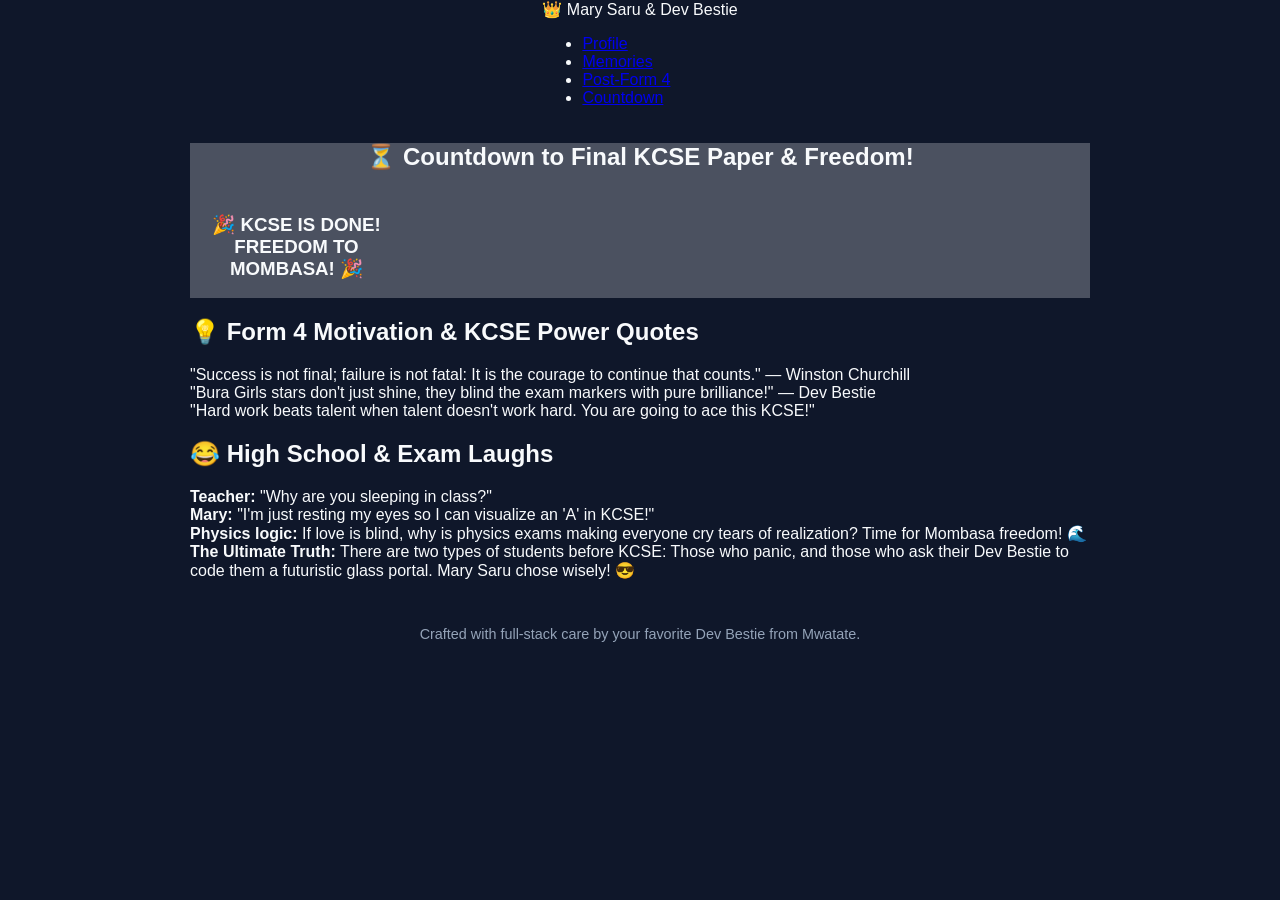
==== countdown.html @ 8c489e6d "Mary KCSE Ultra-Glassmorphism Portal" ====
﻿<!DOCTYPE html>
<html lang="en">
<head>
    <meta charset="UTF-8">
    <meta name="viewport" content="width=device-width, initial-scale=1.0">
    <title>Mary Saru | Countdown & Quotes</title>
    <link rel="stylesheet" href="style.css">
</head>
<body>
    <nav class="navbar">
        <div class="logo">👑 Mary Saru & Dev Bestie</div>
        <ul>
            <li><a href="message.html">Profile</a></li>
            <li><a href="memories.html">Memories</a></li>
            <li><a href="post-form4.html">Post-Form 4</a></li>
            <li><a href="countdown.html" class="active">Countdown</a></li>
        </ul>
    </nav>

    <div class="container" style="max-width: 900px;">
        <div class="card" style="text-align: center; background: rgba(255,255,255,0.25);">
            <h2 style="text-align: center;">⏳ Countdown to Final KCSE Paper & Freedom!</h2>
            <div id="timer" style="display: grid; grid-template-columns: repeat(4, 1fr); gap: 1rem; margin-top: 1.5rem;">
                <div class="time-box" style="background: rgba(0,0,0,0.3); padding: 1rem; border-radius: 12px;"><span id="days" style="font-size: 2.2rem; font-weight: bold; color: var(--accent-yellow); display: block;">00</span><label style="font-size: 0.8rem;">DAYS</label></div>
                <div class="time-box" style="background: rgba(0,0,0,0.3); padding: 1rem; border-radius: 12px;"><span id="hours" style="font-size: 2.2rem; font-weight: bold; color: var(--accent-yellow); display: block;">00</span><label style="font-size: 0.8rem;">HOURS</label></div>
                <div class="time-box" style="background: rgba(0,0,0,0.3); padding: 1rem; border-radius: 12px;"><span id="minutes" style="font-size: 2.2rem; font-weight: bold; color: var(--accent-yellow); display: block;">00</span><label style="font-size: 0.8rem;">MINUTES</label></div>
                <div class="time-box" style="background: rgba(0,0,0,0.3); padding: 1rem; border-radius: 12px;"><span id="seconds" style="font-size: 2.2rem; font-weight: bold; color: var(--accent-yellow); display: block;">00</span><label style="font-size: 0.8rem;">SECONDS</label></div>
            </div>
        </div>

        <div class="card">
            <h2>💡 Form 4 Motivation & KCSE Power Quotes</h2>
            <div class="quote-box">
                "Success is not final; failure is not fatal: It is the courage to continue that counts." — Winston Churchill
            </div>
            <div class="quote-box">
                "Bura Girls stars don't just shine, they blind the exam markers with pure brilliance!" — Dev Bestie
            </div>
            <div class="quote-box">
                "Hard work beats talent when talent doesn't work hard. You are going to ace this KCSE!"
            </div>
        </div>

        <div class="card">
            <h2>😂 High School & Exam Laughs</h2>
            <div class="joke-box">
                <strong>Teacher:</strong> "Why are you sleeping in class?"<br>
                <strong>Mary:</strong> "I'm just resting my eyes so I can visualize an 'A' in KCSE!"
            </div>
            <div class="joke-box">
                <strong>Physics logic:</strong> If love is blind, why is physics exams making everyone cry tears of realization? Time for Mombasa freedom! 🌊
            </div>
            <div class="joke-box">
                <strong>The Ultimate Truth:</strong> There are two types of students before KCSE: Those who panic, and those who ask their Dev Bestie to code them a futuristic glass portal. Mary Saru chose wisely! 😎
            </div>
        </div>
    </div>

    <footer>
        <p>Crafted with full-stack care by your favorite Dev Bestie from Mwatate.</p>
    </footer>
    <script src="script.js"></script>
</body>
</html>
---- style.css ----
﻿:root {
    --bg-color: #0f172a;
    --card-bg: #1e293b;
    --accent-color: #3b82f6;
    --text-color: #f8fafc;
    --text-muted: #94a3b8;
}

body {
    font-family: 'Segoe UI', Tahoma, Geneva, Verdana, sans-serif;
    background-color: var(--bg-color);
    color: var(--text-color);
    margin: 0;
    padding: 0;
    display: flex;
    flex-direction: column;
    align-items: center;
}

header.hero {
    text-align: center;
    padding: 4rem 1rem 2rem 1rem;
}

.badge {
    background-color: var(--accent-color);
    color: white;
    padding: 0.4rem 1rem;
    border-radius: 50px;
    font-size: 0.85rem;
    font-weight: bold;
    display: inline-block;
    margin-bottom: 1rem;
}

h1 {
    font-size: 2.5rem;
    margin-bottom: 0.5rem;
}

section {
    width: 90%;
    max-width: 800px;
    background-color: var(--card-bg);
    margin: 1.5rem 0;
    padding: 2rem;
    border-radius: 16px;
    box-shadow: 0 10px 25px rgba(0,0,0,0.3);
}

.timer-grid {
    display: grid;
    grid-template-columns: repeat(4, 1fr);
    gap: 1rem;
    text-align: center;
    margin-top: 1.5rem;
}

.time-box {
    background: #0f172a;
    padding: 1rem;
    border-radius: 10px;
}

.time-box span {
    font-size: 2rem;
    font-weight: bold;
    color: var(--accent-color);
    display: block;
}

.time-box label {
    font-size: 0.8rem;
    color: var(--text-muted);
}

.gallery-grid {
    display: grid;
    grid-template-columns: repeat(auto-fit, minmax(200px, 1fr));
    gap: 1.5rem;
    margin-top: 1rem;
}

.photo-card {
    background: #0f172a;
    border-radius: 10px;
    overflow: hidden;
    text-align: center;
    padding-bottom: 1rem;
}

.photo-card img {
    width: 100%;
    height: 220px;
    object-fit: cover;
}

.checklist {
    list-style: none;
    padding: 0;
}

.checklist li {
    padding: 0.75rem 0;
    font-size: 1.1rem;
    border-bottom: 1px solid #334155;
}

.checklist input {
    margin-right: 1rem;
    transform: scale(1.2);
}

footer {
    text-align: center;
    padding: 2rem;
    color: var(--text-muted);
    font-size: 0.9rem;
}
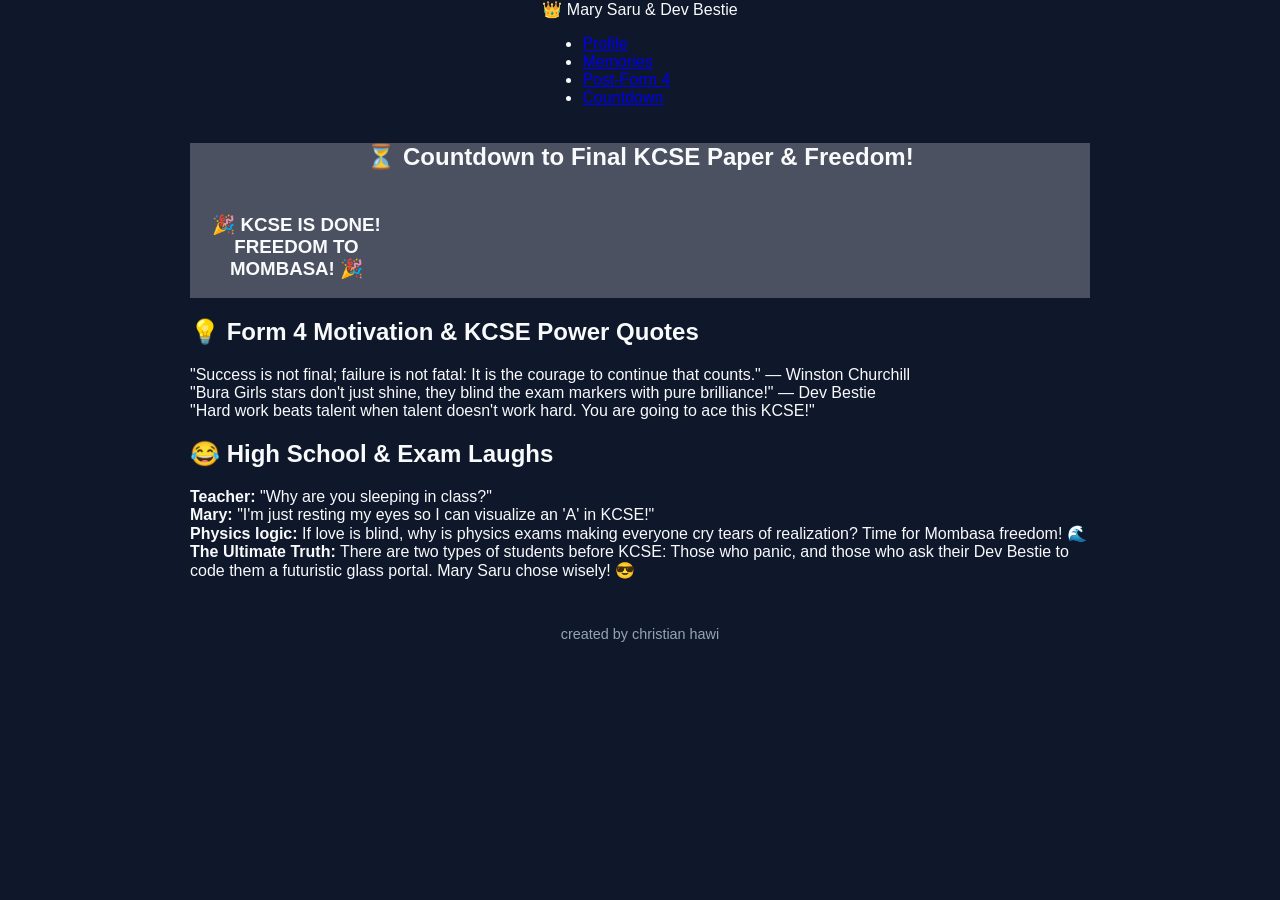
==== commit 5b20f659: "Update footer: created by christian hawi" ====
--- a/countdown.html
+++ b/countdown.html
@@ -57,8 +57,9 @@
     </div>
 
     <footer>
-        <p>Crafted with full-stack care by your favorite Dev Bestie from Mwatate.</p>
+        <p>created by christian hawi</p>
     </footer>
     <script src="script.js"></script>
 </body>
 </html>
+
